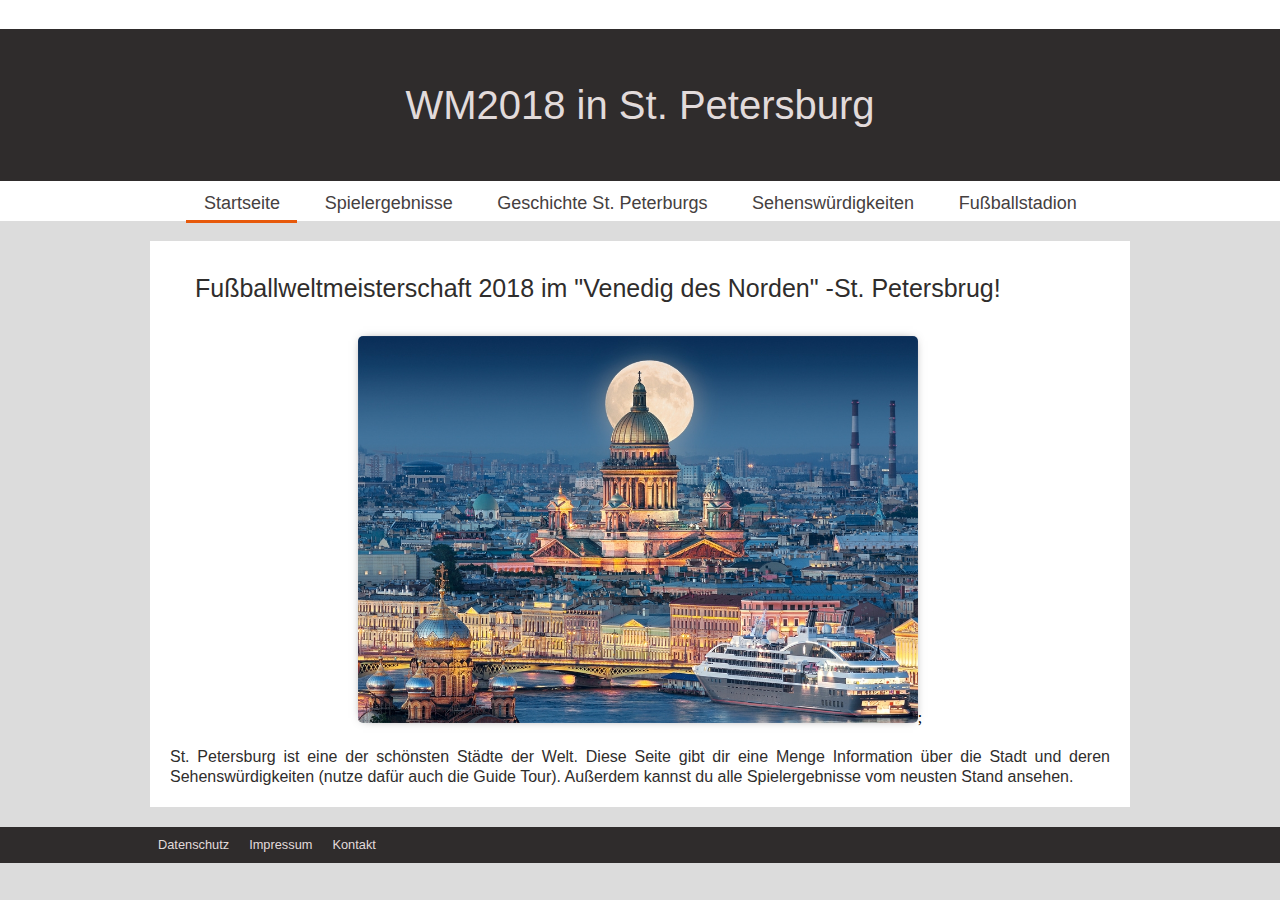
==== index.html @ 4444dab1 "Initial commit" ====
<!DOCTYPE html>
<html lang="en">
<head>
    <title>WM 2018 in St. Petersburg</title>
    <link rel = "stylesheet" href = "css/Design.css" type = "text/css" />
    <meta name="viewport" content="width=device-width, initial-scale=1.0, maximum-scale=1.0, user-scalable=no">

</head>
<body>

    <section id="menubar">
        <ul>
            <li> <a class="menubutton" href="#menu"> <img src="menu.png" /> </a> </li>
        </ul>
    </section>
    <header>
        <h1>WM2018 in St. Petersburg</h1>
    </header>




        <nav class="nav">
            <ul>
                <li><a href = "index.html" class="active">Startseite</a></li>
                <li> <a href = "ergebnisse.html">Spielergebnisse</a></li>
                <li><a href = "geschichte.html">Geschichte St. Peterburgs</a></li>
                <li><a href = "guide.html">Sehenswürdigkeiten</a></li>
                <li><a href = "stadion.html">Fußballstadion</a></li>

            </ul>
        </nav>

    <section id="main">
        <article>
            <h2>Fußballweltmeisterschaft 2018 im "Venedig des Norden" -St. Petersbrug!</h2>
            <img src="images/bild.jpg"/>;
            <p>St. Petersburg ist eine der schönsten Städte der Welt. Diese Seite gibt dir eine Menge Information
                über die Stadt und deren Sehenswürdigkeiten (nutze dafür auch die Guide Tour). Außerdem kannst du alle
                Spielergebnisse vom neusten Stand ansehen.</p>
        </article>
    </section>

    <footer>
        <ul>
            <li>Datenschutz</li>
            <li><a href="impressum.html">Impressum</a></li>
            <li>Kontakt</li>
        </ul>
    </footer>



    <script src="https://ajax.googleapis.com/ajax/libs/jquery/2.1.3/jquery.min.js""></script>
    <script type="text/javascript">
        $(document).ready(function()  {
            $('.menubutton').click(function() {
                $('nav').slideToggle('slow');
            });
        });
    </script>



</body>
</html>
---- css/Design.css ----
body
{
    font-size: 100%;
    background: #dcdcdc;
    margin:0em;
    padding:0em;
}
h1
{
    font-size : 2.5em;
    line-height: 3.8em;
    font-weight: 100;
    color: #E2DBDB;
    font-family : Helvetica;
    margin:0em;
}

h2
{
    font-size : 1.563em;
    line-height: 1.8em;
    font-weight: 100;
    color: #2F2D2C;
    font-family : Helvetica;
    margin:0em;
    padding:1.25em;
    text-align:left;
}


p
{
    line-height: 1.25em;
    font-weight: 100;
    color: #2F2D2C;
    font-family : Helvetica;
    margin:0em;
    padding:1.25em;
    text-align:justify;
}
ul
{
    margin:0px;
    padding:0px;
}
li
{
    list-style: square;
    line-height: 1.25em;
    font-weight: 100;
    color: #2F2D2C;
    font-family : Helvetica;
    margin:0.313em 0em 0.313em 0em;
    padding:0em;
}
img
{
    width:90%;
    height:auto;
    max-width:100%;
}
a
{
    text-decoration: none;
}
#menubar
{
    display:block;
    background: #ffffff;
}
#menubar ul
{
    display:block;
    width:2em;
    padding:0.9em;
}
#menubar ul li
{
    display:inline;
}
#menubar ul li a.menubutton
{
    display:none;
}
header
{
    display:block;
    background: #2f2c2c;
    text-align: center;
}
nav
{
    display:block;
    height:2.5em;
    background:#ffffff;
    text-align: center;
}
nav ul
{
    display:block;
}
nav ul li
{
    display:inline;
    margin:0em 0.188em 0em 0.188em;
}
nav ul li a
{
    color:#454040;
    font-size: 1.125em;
    line-height:2.5em;
    padding:0.563em 0.938em 0.375em 0.983em;
    transition:background 0.2s;
    -webkit-transition:background 0.2s;
}
nav ul li a:hover
{
    background:#DBD9D8;
    border-bottom: 0.188em solid #e7590B;
}
nav ul li a.active
{
    border-bottom: 0.188em  solid #e7590B;
}
#main
{
    display:block;
    width: 100%;
    max-width:980px;
    margin:1.25em auto;
    padding: 0em;
}
#main article
{
    display:inline-block;
    width:100%;
    background:#ffffff;
    vertical-align: top;
    margin:0em;
    padding:0em;
    text-align: center;
}
#main article img
{
    max-width:560px;
    box-shadow:0px 0px 10px -5px #4c4948;
    border-radius: 5px;
}
#main article h2
{
    padding:1em 1.8em 1em 1.8em;
}
footer
{
    display:block;
    background:#2f2c2c;
    text-align: center;
}
footer ul
{
    display:block;
    width:100%;
    max-width:980px;
    text-align:left;
    margin:0px auto;
}
footer ul li
{
    display: inline;
    font-size: 0.8em;
    line-height:2.8em;
    color:#e2dbdb;
    padding: 0em 0.625em 0em 0.625em;
}
footer ul li a
{
    color:#e2dbdb;
}
@media screen and (max-width:800px)
{
    body
    {
        font-size: 90%;
    }
}
@media screen and (min-width:550px)
{
    nav.nav
    {
        display:block; !important;
    }
}
@media screen and (max-width:550px)
{
    body
    {
        font-size: 86%;
    }
    #menubar ul li a.menubutton
    {
        display:block;
    }
    nav
    {
        display: none;
        height:auto;
    }
    nav ul li
    {
        display: block;
        margin:0.3em 0em 0.3em 0em;
    }
}
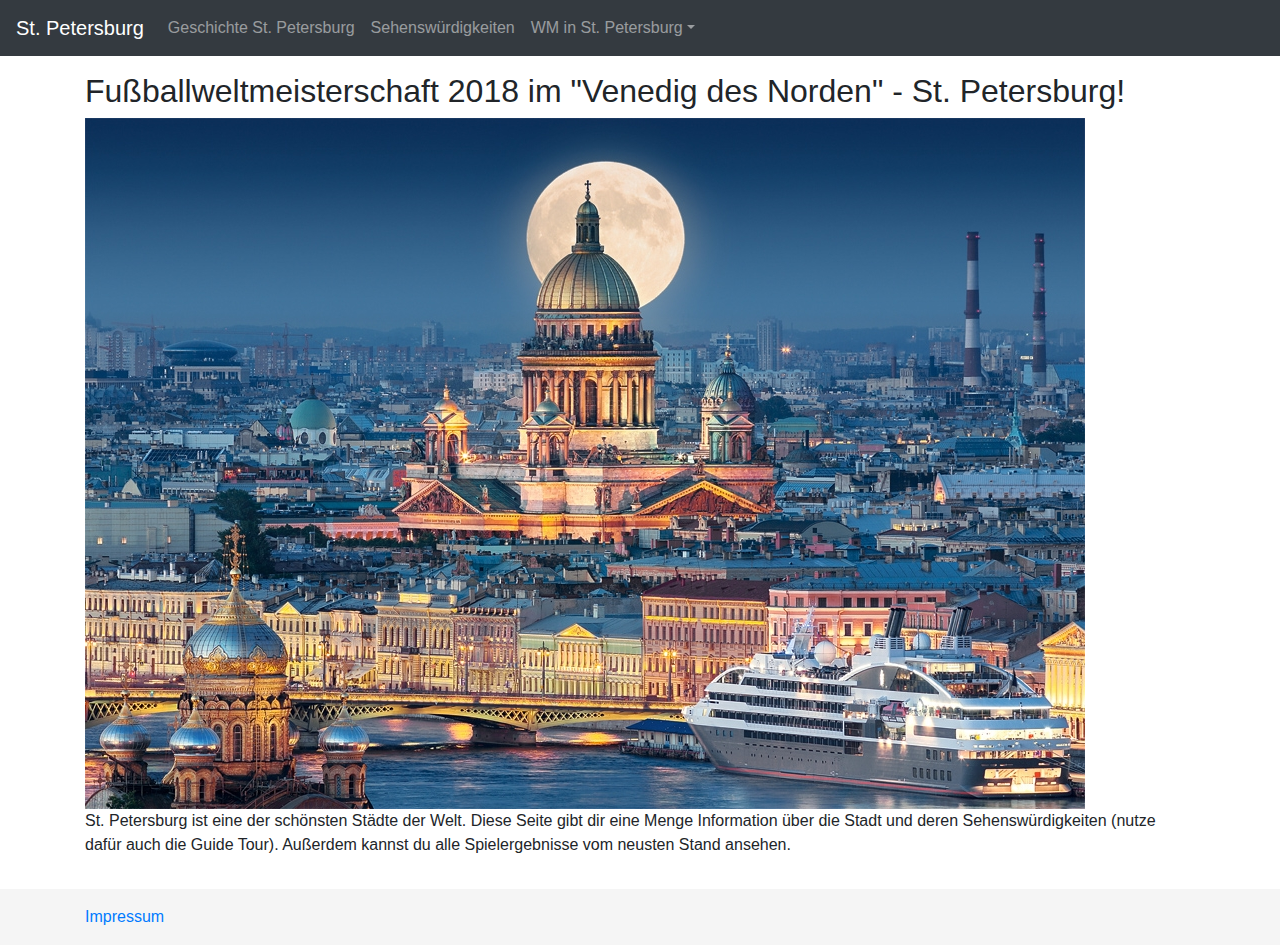
==== commit 16c5b49b: "Auf bootstrap umbauen" ====
--- a/index.html
+++ b/index.html
@@ -1,66 +1,71 @@
-<!DOCTYPE html>
+<!doctype html>
 <html lang="en">
 <head>
-    <title>WM 2018 in St. Petersburg</title>
-    <link rel = "stylesheet" href = "css/Design.css" type = "text/css" />
-    <meta name="viewport" content="width=device-width, initial-scale=1.0, maximum-scale=1.0, user-scalable=no">
+    <meta charset="utf-8">
+    <meta name="viewport" content="width=device-width, initial-scale=1, shrink-to-fit=no">
 
+    <title>St. Petersburg</title>
+
+    <link rel="stylesheet" href="css/bootstrap.min.css">
+    <link rel="stylesheet" href="css/style.css" type="text/css">
 </head>
 <body>
+<header>
+    <nav class="navbar navbar-expand-md navbar-dark fixed-top bg-dark">
+        <a class="navbar-brand" href="index.html">St. Petersburg</a>
+        <button class="navbar-toggler" type="button" data-toggle="collapse" data-target="#navbarsExampleDefault" aria-controls="navbarsExampleDefault" aria-expanded="false" aria-label="Toggle navigation">
+            <span class="navbar-toggler-icon"></span>
+        </button>
 
-    <section id="menubar">
-        <ul>
-            <li> <a class="menubutton" href="#menu"> <img src="menu.png" /> </a> </li>
-        </ul>
-    </section>
-    <header>
-        <h1>WM2018 in St. Petersburg</h1>
-    </header>
+        <div class="collapse navbar-collapse" id="navbarsExampleDefault">
+            <ul class="navbar-nav mr-auto">
+                <li class="nav-item">
+                    <a class="nav-link" href="geschichte.html">Geschichte St. Petersburg</a>
+                </li>
+                <li class="nav-item">
+                    <a class="nav-link" href="guide.html">Sehenswürdigkeiten</a>
+                </li>
+                <li class="nav-item dropdown">
+                    <a class="nav-link dropdown-toggle" href="wm.html" id="dropdown01" data-toggle="dropdown" aria-haspopup="true" aria-expanded="false">WM in St. Petersburg</a>
+                    <div class="dropdown-menu" aria-labelledby="dropdown01">
+                        <a class="dropdown-item" href="ergebnisse.html">Spielergebnisse</a>
+                        <a class="dropdown-item" href="stadion.html">Fußballstadion</a>
+                    </div>
+                </li>
+            </ul>
+        </div>
+    </nav>
+</header>
 
+<main role="main">
 
+    <div class="container">
+        <div class="row">
+            <div class="col-md-12">
+                <h2>Fußballweltmeisterschaft 2018 im "Venedig des Norden" - St. Petersburg!</h2>
+                <img src="images/bild.jpg" class="img-fluid"/>
+                <p>St. Petersburg ist eine der schönsten Städte der Welt. Diese Seite gibt dir eine Menge Information
+                    über die Stadt und deren Sehenswürdigkeiten (nutze dafür auch die Guide Tour). Außerdem kannst du alle
+                    Spielergebnisse vom neusten Stand ansehen.</p>
+            </div> <!-- /col -->
+        </div> <!-- /row -->
+    </div> <!-- /container -->
 
+</main>
 
-        <nav class="nav">
-            <ul>
-                <li><a href = "index.html" class="active">Startseite</a></li>
-                <li> <a href = "ergebnisse.html">Spielergebnisse</a></li>
-                <li><a href = "geschichte.html">Geschichte St. Peterburgs</a></li>
-                <li><a href = "guide.html">Sehenswürdigkeiten</a></li>
-                <li><a href = "stadion.html">Fußballstadion</a></li>
+<footer class="footer">
+    <div class="container">
+        <p><a href="impressum.html">Impressum</a></p>
+    </div> <!-- /container -->
+</footer>
 
-            </ul>
-        </nav>
-
-    <section id="main">
-        <article>
-            <h2>Fußballweltmeisterschaft 2018 im "Venedig des Norden" -St. Petersbrug!</h2>
-            <img src="images/bild.jpg"/>;
-            <p>St. Petersburg ist eine der schönsten Städte der Welt. Diese Seite gibt dir eine Menge Information
-                über die Stadt und deren Sehenswürdigkeiten (nutze dafür auch die Guide Tour). Außerdem kannst du alle
-                Spielergebnisse vom neusten Stand ansehen.</p>
-        </article>
-    </section>
-
-    <footer>
-        <ul>
-            <li>Datenschutz</li>
-            <li><a href="impressum.html">Impressum</a></li>
-            <li>Kontakt</li>
-        </ul>
-    </footer>
-
-
-
-    <script src="https://ajax.googleapis.com/ajax/libs/jquery/2.1.3/jquery.min.js""></script>
-    <script type="text/javascript">
-        $(document).ready(function()  {
-            $('.menubutton').click(function() {
-                $('nav').slideToggle('slow');
-            });
-        });
-    </script>
-
-
+<!-- Bootstrap core JavaScript
+================================================== -->
+<!-- Placed at the end of the document so the pages load faster -->
+<script src="https://code.jquery.com/jquery-3.3.1.slim.min.js" integrity="sha384-q8i/X+965DzO0rT7abK41JStQIAqVgRVzpbzo5smXKp4YfRvH+8abtTE1Pi6jizo" crossorigin="anonymous"></script>
+<script>window.jQuery || document.write('<script src="js/vendor/jquery-slim.min.js"><\/script>')</script>
+<script src="js/vendor/popper.min.js"></script>
+<script src="js/bootstrap.min.js"></script>
 
 </body>
 </html>--- a/css/style.css
+++ b/css/style.css
@@ -0,0 +1,23 @@
+/* Sticky footer styles
+-------------------------------------------------- */
+html {
+    position: relative;
+    min-height: 100%;
+}
+
+body {
+    /* Move down content because we have a fixed navbar that is 3.5rem tall */
+    padding-top: 4.5rem;
+    /* Margin bottom by footer height */
+    margin-bottom: 4.5rem;
+}
+
+.footer {
+    position: absolute;
+    bottom: 0;
+    width: 100%;
+    /* Set the fixed height of the footer here */
+    height: 3.5rem;
+    line-height: 3.5rem; /* Vertically center the text there */
+    background-color: #f5f5f5;
+}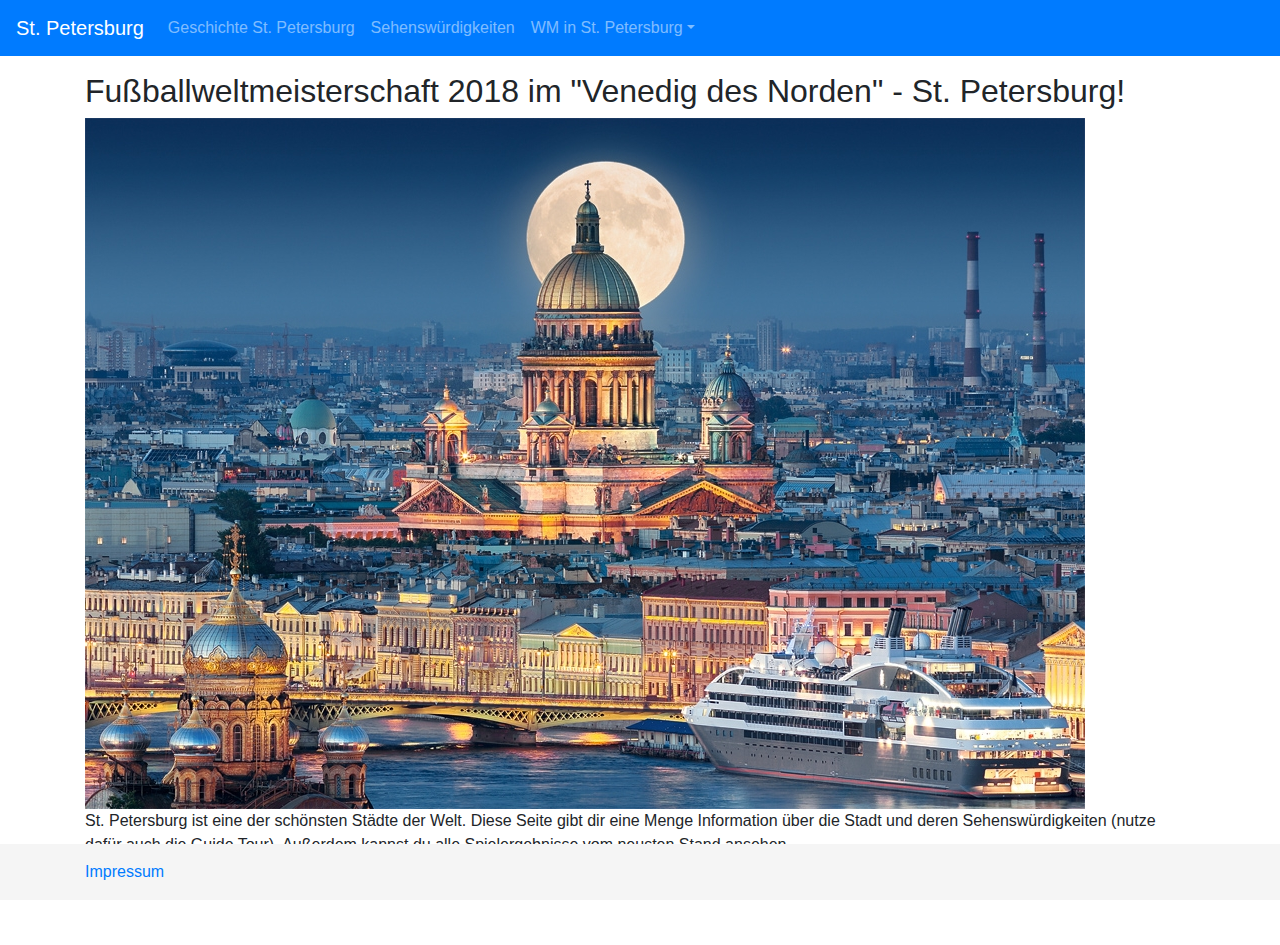
==== commit 35b94360: "switch navbar color to blue" ====
--- a/index.html
+++ b/index.html
@@ -11,7 +11,7 @@
 </head>
 <body>
 <header>
-    <nav class="navbar navbar-expand-md navbar-dark fixed-top bg-dark">
+    <nav class="navbar navbar-expand-md navbar-dark fixed-top bg-primary">
         <a class="navbar-brand" href="index.html">St. Petersburg</a>
         <button class="navbar-toggler" type="button" data-toggle="collapse" data-target="#navbarsExampleDefault" aria-controls="navbarsExampleDefault" aria-expanded="false" aria-label="Toggle navigation">
             <span class="navbar-toggler-icon"></span>
--- a/css/style.css
+++ b/css/style.css
@@ -5,6 +5,11 @@
     min-height: 100%;
 }
 
+
+/*
+#ed1b25
+#0194d8
+*/
 body {
     /* Move down content because we have a fixed navbar that is 3.5rem tall */
     padding-top: 4.5rem;
@@ -13,11 +18,124 @@
 }
 
 .footer {
-    position: absolute;
+    position: fixed;
     bottom: 0;
     width: 100%;
     /* Set the fixed height of the footer here */
     height: 3.5rem;
     line-height: 3.5rem; /* Vertically center the text there */
     background-color: #f5f5f5;
-}+}
+
+/* CAROUSEL */
+
+#carouselExampleIndicators {
+    width: 100%;
+    height: 400px;
+}
+
+/* MAP 2 */
+.location-map {
+    position: relative;
+}
+
+.poi {
+    position:absolute;
+    background:#fff;
+    opacity:0.8;
+    width:300px;
+    height:160px;
+    z-index:100;
+    display:none;
+}
+
+/* OR MAP */
+
+.centered {
+    position: absolute;
+    top: 50%;
+    left: 50%;
+    -webkit-transform: translate(-50%, -50%);
+    transform: translate(-50%, -50%);
+}
+
+.centered-y {
+    position: absolute;
+    width: 100%;
+    top: 50%;
+    -webkit-transform: translateY(-50%);
+    transform: translateY(-50%);
+}
+
+.distribution-map {
+    position: relative;
+    width: 100%;
+    padding: 0;
+    box-sizing: border-box;
+    margin: 0 auto;
+}
+.distribution-map > img {
+    width: 100%;
+    position: relative;
+    margin: 0;
+    padding: 0;
+}
+.distribution-map .map-point {
+    cursor: pointer;
+    outline: none;
+    z-index: 0;
+    position: absolute;
+    width: 40px;
+    height: 40px;
+    border-radius: 20px;
+    filter: progid:DXImageTransform.Microsoft.Alpha(Opacity=80);
+    opacity: 0.8;
+    -webkit-transform: translate(-50%, -50%);
+    transform: translate(-50%, -50%);
+    -moz-transition: opacity 0.25s ease-in-out 0.25s, width 0.25s ease-in-out 0.25s, height 0.25s ease-in-out 0.25s, z-index 0.25s ease-in-out 0.25s;
+    -o-transition: opacity 0.25s ease-in-out 0.25s, width 0.25s ease-in-out 0.25s, height 0.25s ease-in-out 0.25s, z-index 0.25s ease-in-out 0.25s;
+    -webkit-transition: opacity 0.25s ease-in-out, width 0.25s ease-in-out, height 0.25s ease-in-out, z-index 0.25s ease-in-out;
+    -webkit-transition-delay: 0.25s, 0.25s, 0.25s, 0.25s;
+    transition: opacity 0.25s ease-in-out 0.25s, width 0.25s ease-in-out 0.25s, height 0.25s ease-in-out 0.25s, z-index 0.25s ease-in-out 0.25s;
+    background: rgba(26, 26, 26, 0.85);
+    border: 5px solid #f00;
+}
+
+.distribution-map .map-point .content {
+    filter: progid:DXImageTransform.Microsoft.Alpha(Opacity=0);
+    opacity: 0;
+    transition: opacity 0.25s ease-in-out;
+    width: 100%;
+    height: 100%;
+    left: 50%;
+
+    overflow: overlay;
+}
+
+
+.distribution-map .map-point:active, .distribution-map .map-point:focus {
+    margin: 0;
+    padding: 0;
+    filter: progid:DXImageTransform.Microsoft.Alpha(enabled=false);
+    opacity: 1;
+    width: 300px;
+    height: 220px;
+    color: #e5e5e5;
+    z-index: 1;
+    transition: opacity 0.25s ease-in-out, width 0.25s ease-in-out, height 0.25s ease-in-out;
+}
+
+.distribution-map .map-point:active .content, .distribution-map .map-point:focus .content {
+    filter: progid:DXImageTransform.Microsoft.Alpha(enabled=false);
+    opacity: 1;
+    -moz-transition: opacity 0.25s ease-in-out 0.25s, height 0.25s ease-in-out, overflow 0.25s ease-in-out;
+    -o-transition: opacity 0.25s ease-in-out 0.25s, height 0.25s ease-in-out, overflow 0.25s ease-in-out;
+    -webkit-transition: opacity 0.25s ease-in-out, height 0.25s ease-in-out, overflow 0.25s ease-in-out;
+    -webkit-transition-delay: 0.25s, 0s, 0s;
+    transition: opacity 0.25s ease-in-out 0.25s, height 0.25s ease-in-out, overflow 0.25s ease-in-out;
+    overflow: hidden;
+}
+
+.distribution-map .map-point:active .content a:hover, .distribution-map .map-point:active .content a:active, .distribution-map .map-point:focus .content a:hover, .distribution-map .map-point:focus .content a:active {
+    color: #afe1fa;
+}
